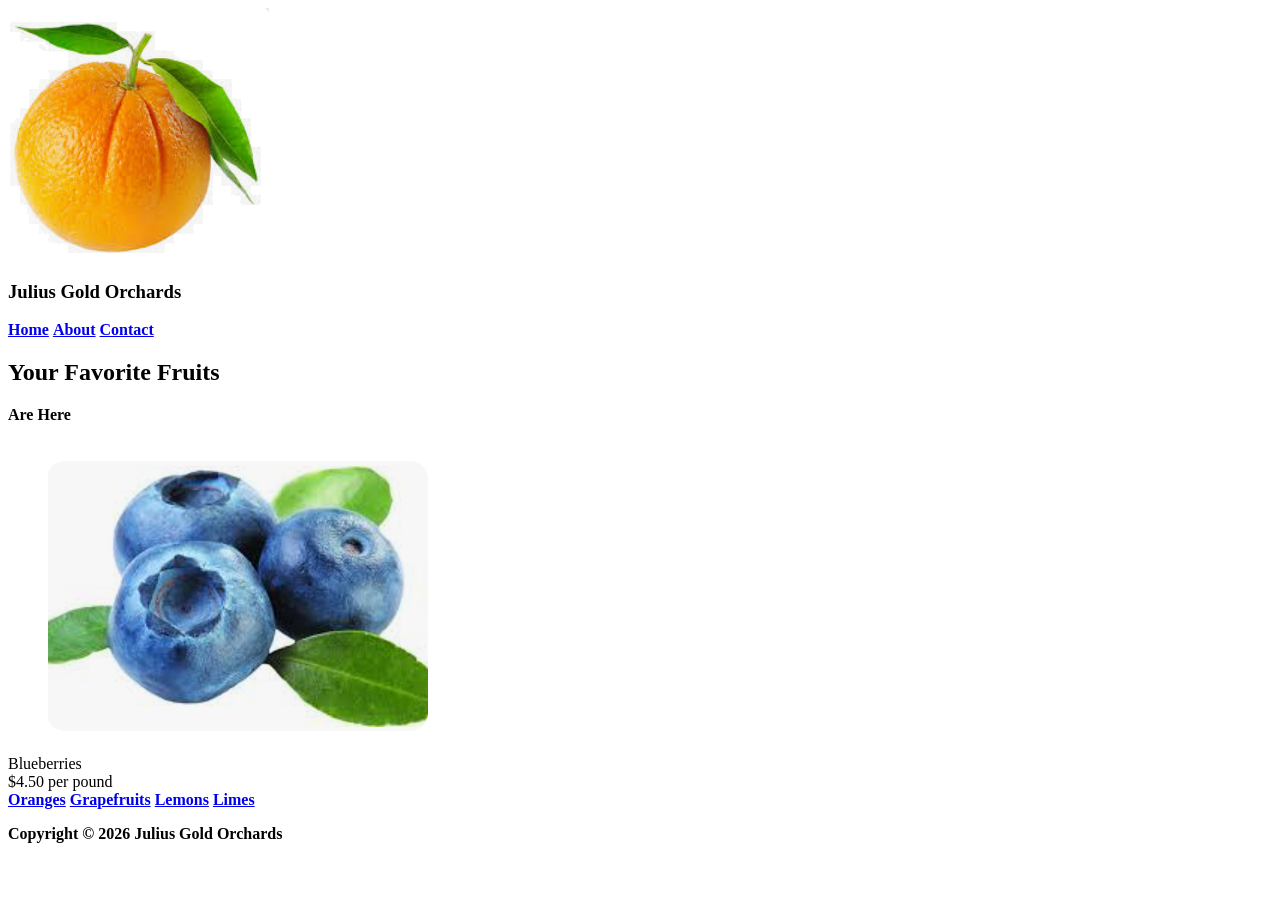
==== fruits.html @ e5bd069f "test run" ====
<!DOCTYPE html>
<html lang="en">
<head>
    <meta charset="UTF-8">
    <meta name="viewport" content="width=device-width, initial-scale=1.0">
    <title>Document</title>
</head>
<body>
    <section id="header">
        <nav>
            <div class="business__logo">
                <img src="./assets/logo1.png" class="business__logo--img" alt="">
            </div>
            <h1 class="business__name">Julius <b class="orange">Gold</b> Orchards</h1>
            <div class="business__contacts">                
                <a href="#" class="contact__link
                "><b class="green">Home</b></a>

                <a href="#" class="contact__link                
                "><b class="orange">About</b></a>

                <a href="#" class="contact__link
                "><b class="green">Contact</b></a>                           
            </div>            
        </nav>
    </section>
    <section>
        <div class="fruits__row">
        <div class="fruit__items">       
        <h2 class="products__title"><b class="orange">Your</b> <b class="green">Favorite</b> <b class="orange">Fruits</b></h2>                                   
        </div>
        <p class="fruit__para"><b class="green">Are</b> <b class="orange">Here</b></p>
        </div>
        <div class="fruit__labels">
        <div class="fruit">
            <figure class="fruit__img">
                <img src="./assets/blueberries.png" class="fruit__img--wrapper" alt="">
            </figure>
            <div class="fruit__name">Blueberries</div>
            <div class="fruit__price">$4.50 per pound</div>
        </div>
        <footer>
        <div class="footer__container">
            <div class="footer__row">
            <div class="footer__links">                
            <a href="#" class="footer__link            
            "><b class="orange">Oranges</b></a>

            <a href="#" class="footer__link             
            "><b class="green">Grapefruits</b></a>

            <a href="#" class="footer__link
            link__lemon--effect-lemon 
            "><b class="orange">Lemons</b></a>

            <a href="#" class="footer__link
            link__lemon--effect-lemon 
            "><b class="green">Limes</b></a>                                                  
            </div>
            <p class="footer__copyright"><b class="green"><b class="orange"><b class="green">Copyright</b> <b class="orange">©</b> <b class="green">2026</b> <b class="orange">Julius</b> <b class="green">Gold</b> <b class="orange">Orchards</b></p>
            </div>            </b>
        </div>                         
    </footer>
</body>
</html>
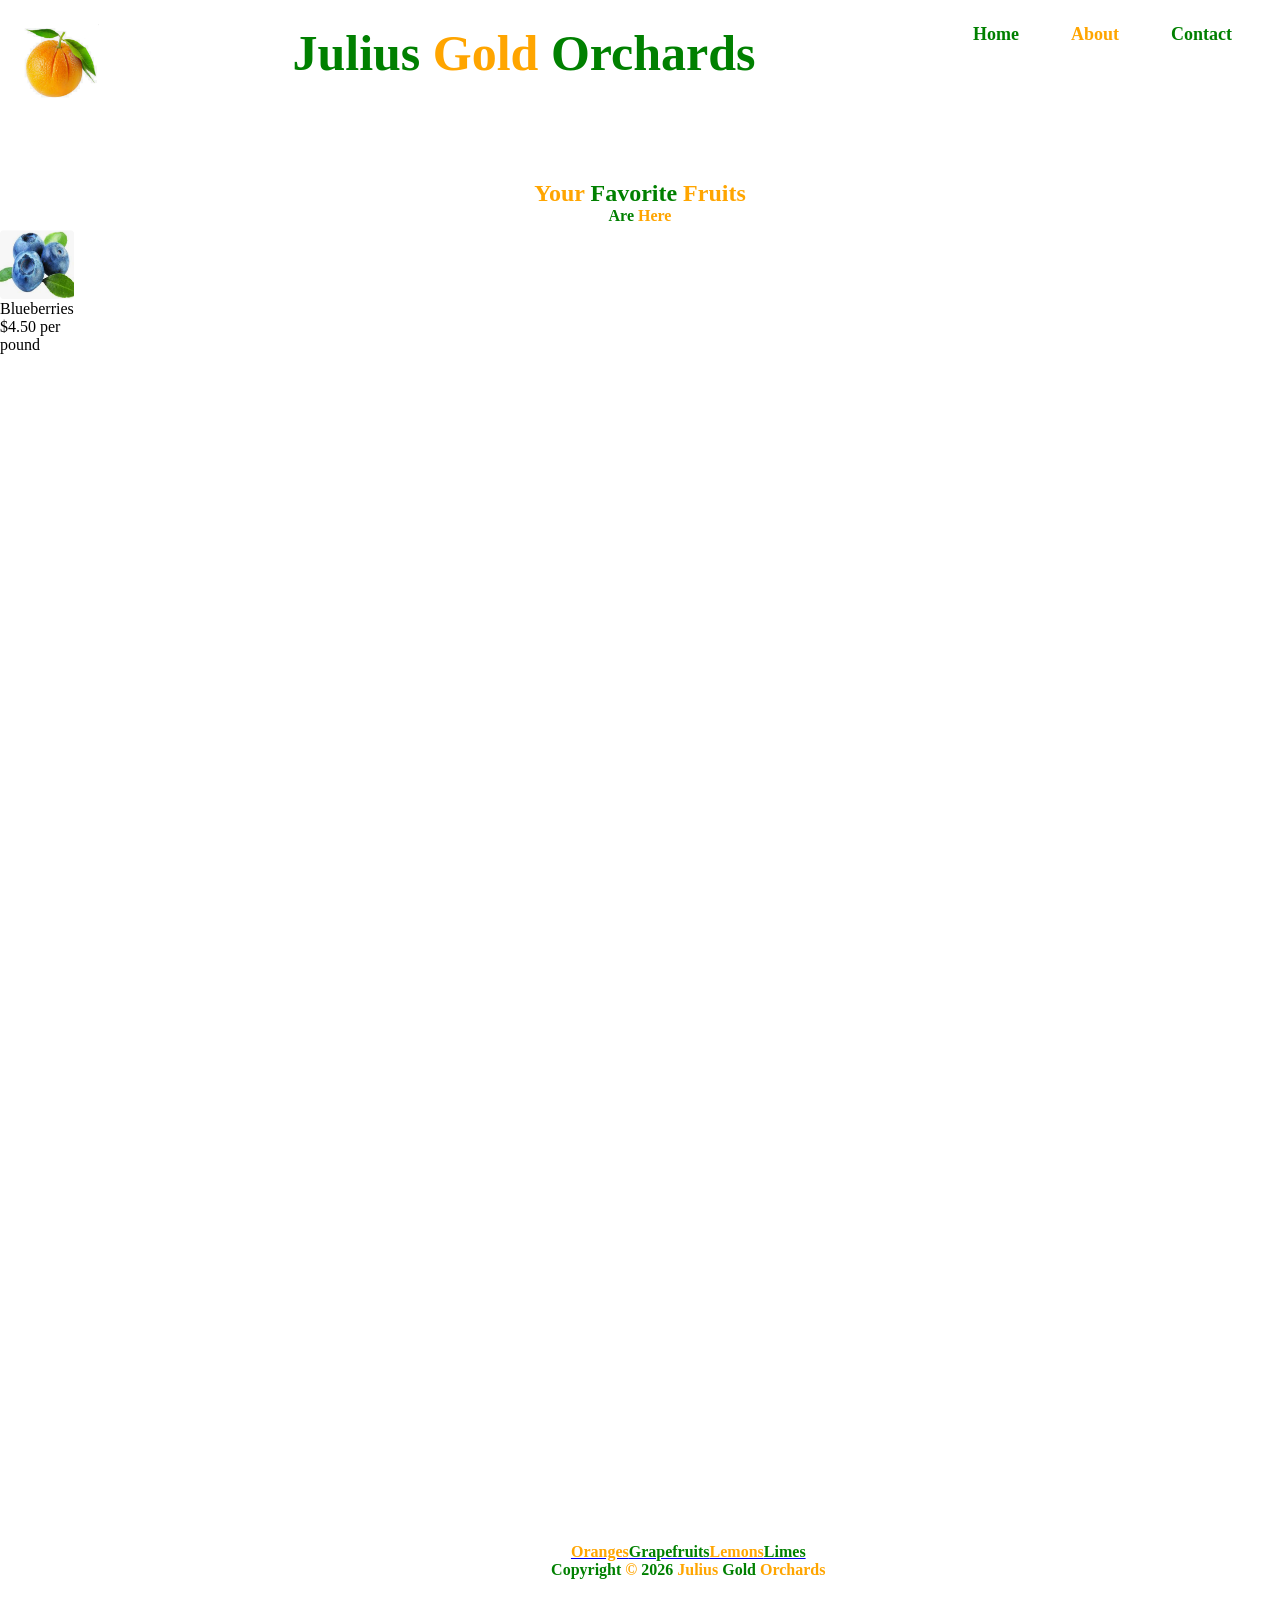
==== commit 898e2654: "test run" ====
--- a/fruits.html
+++ b/fruits.html
@@ -4,24 +4,23 @@
     <meta charset="UTF-8">
     <meta name="viewport" content="width=device-width, initial-scale=1.0">
     <title>Document</title>
+    <link rel="stylesheet" href="./fruits.css">
 </head>
 <body>
     <section id="header">
-        <nav>
+        <nav>                 
             <div class="business__logo">
                 <img src="./assets/logo1.png" class="business__logo--img" alt="">
             </div>
-            <h1 class="business__name">Julius <b class="orange">Gold</b> Orchards</h1>
+            <h1 class="business__name"><b class="green">Julius</b> <b class="orange">Gold</b> <b class="green">Orchards</b></h1>
             <div class="business__contacts">                
                 <a href="#" class="contact__link
                 "><b class="green">Home</b></a>
-
                 <a href="#" class="contact__link                
                 "><b class="orange">About</b></a>
-
                 <a href="#" class="contact__link
                 "><b class="green">Contact</b></a>                           
-            </div>            
+            </div>                                
         </nav>
     </section>
     <section>
--- a/fruits.css
+++ b/fruits.css
@@ -0,0 +1,107 @@
+@import url('https://fonts.googleapis.com/css2?family=Roboto:ital,wdth,wght@0,75..100,100..900;1,75..100,100..900&display=swap');
+
+* {
+margin: 0;
+padding: 0;
+box-sizing: border-box;
+}
+
+#header {
+    width: 100%;
+    height: 20vh;
+    overflow: hidden;
+}
+
+.business__logo--img {
+    width: 75px;
+    height: 75px;
+}
+
+nav {    
+    width: 100%;
+    display: flex;
+    justify-content: space-between;
+    padding: 24px 24px 0 24px;
+}
+
+.contact__link {
+    margin: 0 24px;
+    text-decoration: none;
+    font-size: 18px;
+    font-weight: 700;    
+}
+
+.contact__link:hover {
+    text-decoration: underline;
+    cursor: not-allowed;
+}
+
+.orange {
+    color: orange;
+}
+
+.green {
+    color: green;
+}
+
+.business__name {
+    font-size: 50px;
+}
+
+/**MIDDLE**MIDDLE**MIDDLE**MIDDLE**/
+
+
+.fruit__img {
+    display: flex;
+    flex-wrap: wrap;
+}
+
+.fruit__img--wrapper {
+    width: 75px;
+    height: 75px;
+}
+
+.fruit__items {
+    display: flex;
+    flex-direction: column;
+    text-align: center;
+    justify-content: center;;
+}
+
+.fruit__para {
+    text-align: center;
+}
+
+.fruit__labels {
+    display: flex;
+}
+
+.img {
+    width: 100%;
+}
+
+
+/**FOOTER**FOOTER**FOOTER**/
+
+footer {
+    width: 100%;
+    padding-top: 1200px;
+    height: 10%;
+
+}
+
+.footer__row {    
+    flex-direction: column;    
+    display: flex;
+    align-items: center;
+    padding-bottom: 32px;
+    padding-top: 18px;
+}
+
+.footer__links { 
+    width: 100%;   
+    padding-top: 100px;    
+    display: flex;
+    justify-content: center;
+    text-align: center;
+}
